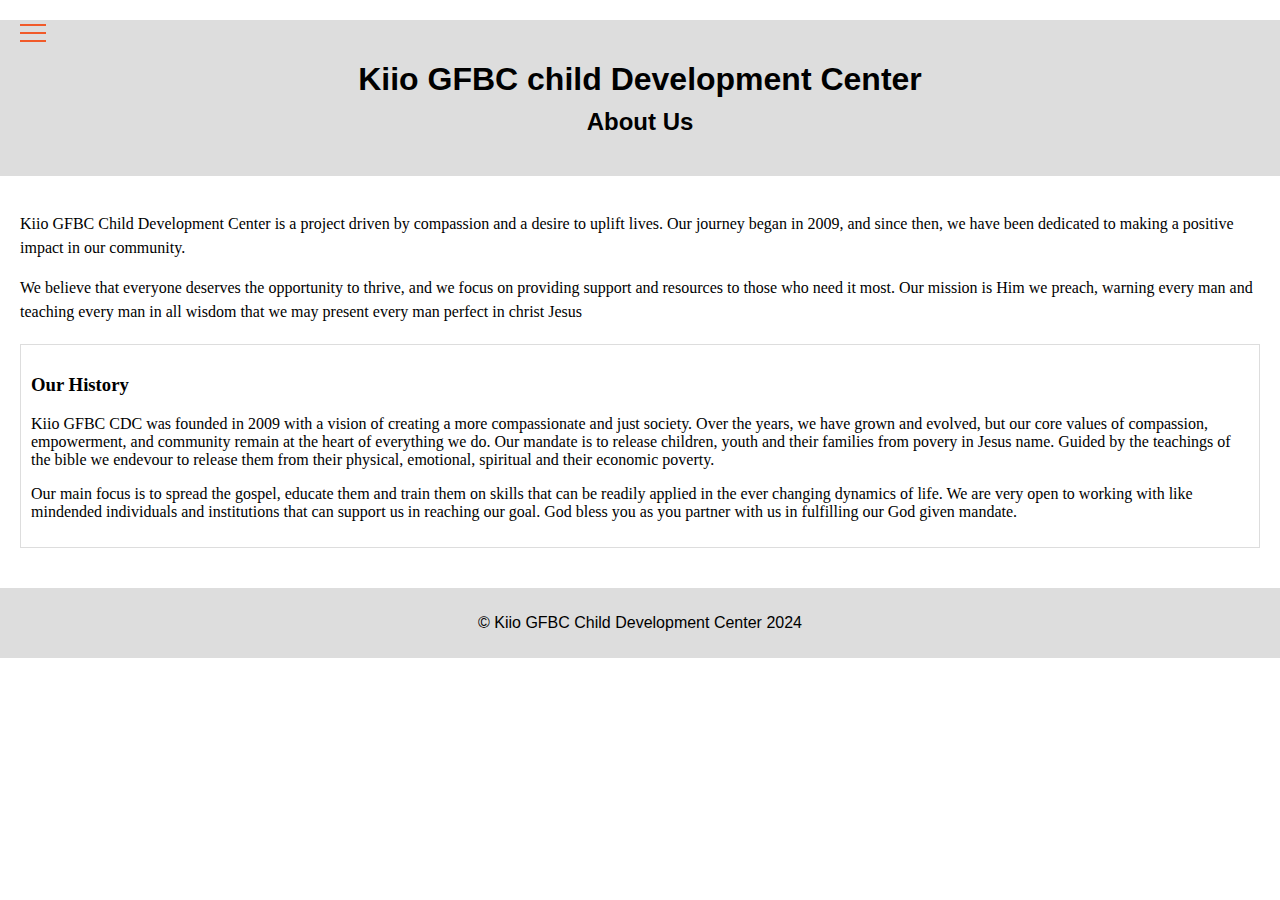
==== about.html @ 1d4d28ba "file" ====
<!DOCTYPE html>
<html lang="en">
<head>
    <meta charset="UTF-8">
    <meta name="viewport" content="width=device-width, initial-scale=1.0">
    <title>Document</title>
    <link rel="stylesheet" href="about.css">
</head>
<body>
    <!-- code for nav bar -->
    <div class="parent">
        <div class="div1">
          <div class="hamburger-menu">
            <input id="menu__toggle" type="checkbox" />
            <label class="menu__btn" for="menu__toggle">
              <span></span>
            </label>
            <ul class="menu__box">
              <li><a class="menu__item" href="index.html">Home</a></li>
              <li><a class="menu__item" href="about.html">About us</a></li>
              <li><a class="menu__item" href="services.html">Services</a></li>
              <li><a class="menu__item" href="contact.html">Contact us</a></li>
            </ul>
          </div>
           <!-- end of navbar -->
           <header>
            <h1>Kiio GFBC child Development Center</h1>
            <h2>About Us</h2>
        </header>
        <main>
            <section class="about-content">
                <p>Kiio GFBC Child Development Center is a project driven by compassion and a desire to uplift lives. 
                Our journey began in 2009, and since then, we have been dedicated to making a positive impact in our community.</p>
                <p>We believe that everyone deserves the opportunity to thrive, and we focus on providing support and resources 
                to those who need it most. Our mission is Him we preach, warning every man and teaching every man in all wisdom that we may present every man perfect in christ Jesus</p>
            </section>
            <section class="history">
                <h3>Our History</h3>
                <p>Kiio GFBC CDC was founded in 2009 with a vision of creating a more compassionate and just society. 
                Over the years, we have grown and evolved, but our core values of compassion, empowerment, and community remain at the heart of everything we do.
              Our mandate is to release children, youth and their families from povery in Jesus name.
              Guided by the teachings of the bible we endevour to release them from their physical, emotional, spiritual and their economic poverty.</p>
             <p>Our main focus is to spread the gospel, educate them and train them on skills that can be readily applied in the ever changing dynamics of life.
              We are very open to working with like mindended individuals and institutions that can support us in reaching our goal.
              God bless you as you partner with us in fulfilling our God given mandate.</p>
            </section>
        </main>
        <footer>
            <p>&copy; Kiio GFBC Child Development Center 2024</p>
        </footer>
    
         
    
</body>
</html>
---- about.css ----
/* styling of nav menu */
.parent {
    height: 100vh;
    width: 100%;
  }
  #menu__toggle {
    opacity: 0;
  }
  
  #menu__toggle:checked ~ .menu__btn > span {
    transform: rotate(45deg);
  }
  #menu__toggle:checked ~ .menu__btn > span::before {
    top: 0;
    transform: rotate(0);
  }
  #menu__toggle:checked ~ .menu__btn > span::after {
    top: 0;
    transform: rotate(90deg);
  }
  #menu__toggle:checked ~ .menu__box {
    visibility: visible;
    left: 0;
  }
  .menu__btn {
    display: flex;
    align-items: center;
    position: fixed;
    top: 20px;
    left: 20px;
    width: 26px;
    height: 26px;
    cursor: pointer;
    z-index: 4;
  }
  .menu__btn > span,.menu__btn > span::before,.menu__btn > span::after {
    display: block;
    position: absolute;
    width: 100%;
    height: 2px;
    background-color: #f15a29;
    transition-duration: 0.25s;
  }
  .menu__btn > span::before {
    content: "";
    top: -8px;
  }
  .menu__btn > span::after {
    content: "";
    top: 8px;
  }
  
  .menu__box {
    display: block;
    position: fixed;
    visibility: hidden;
    top: 0;
    left: -100%;
    width: 20vw;
    height: 100%;
    margin: 0;
    padding: 80px 0;
    list-style: none;
    background-color: rgba(41, 41, 95, 0.347);
    box-shadow: 1px 0px 6px rgba(0, 0, 0, 0.2);
    transition-duration: 0.25s;
  }
  
  .menu__item {
    display: block;
    padding: 12px 24px;
    color: #fff;
    font-family: "Poppins", sans-serif;
    font-size: 18px;
    font-weight: 400;
    text-decoration: none;
    transition-duration: 0.25s;
  }
  .menu__item:hover {
    background-color: rgba(41, 41, 95, 0.347);
  }
  /* end of nav bar */
  body {
    font-family: Arial, sans-serif;
    margin: 0;
    padding: 0;
}

header {
    background-color: #ddd;
    padding: 20px;
    text-align: center;
}

h1 {
    font-size: 2em;
    margin-bottom: 10px;
}

h2 {
    font-size: 1.5em;
    margin-top: 0;
}

main {
    padding: 20px;
}

.about-content,
.history {
    margin-bottom: 20px;
    background-color: #fff;
    font-family: 'Times New Roman', Times, serif;
    
}

.about-content p {
    line-height: 1.5;
}

.history {
    border: 1px solid #ddd;
    padding: 10px;
}

footer {
    background-color: #ddd;
    text-align: center;
    padding: 10px;
}
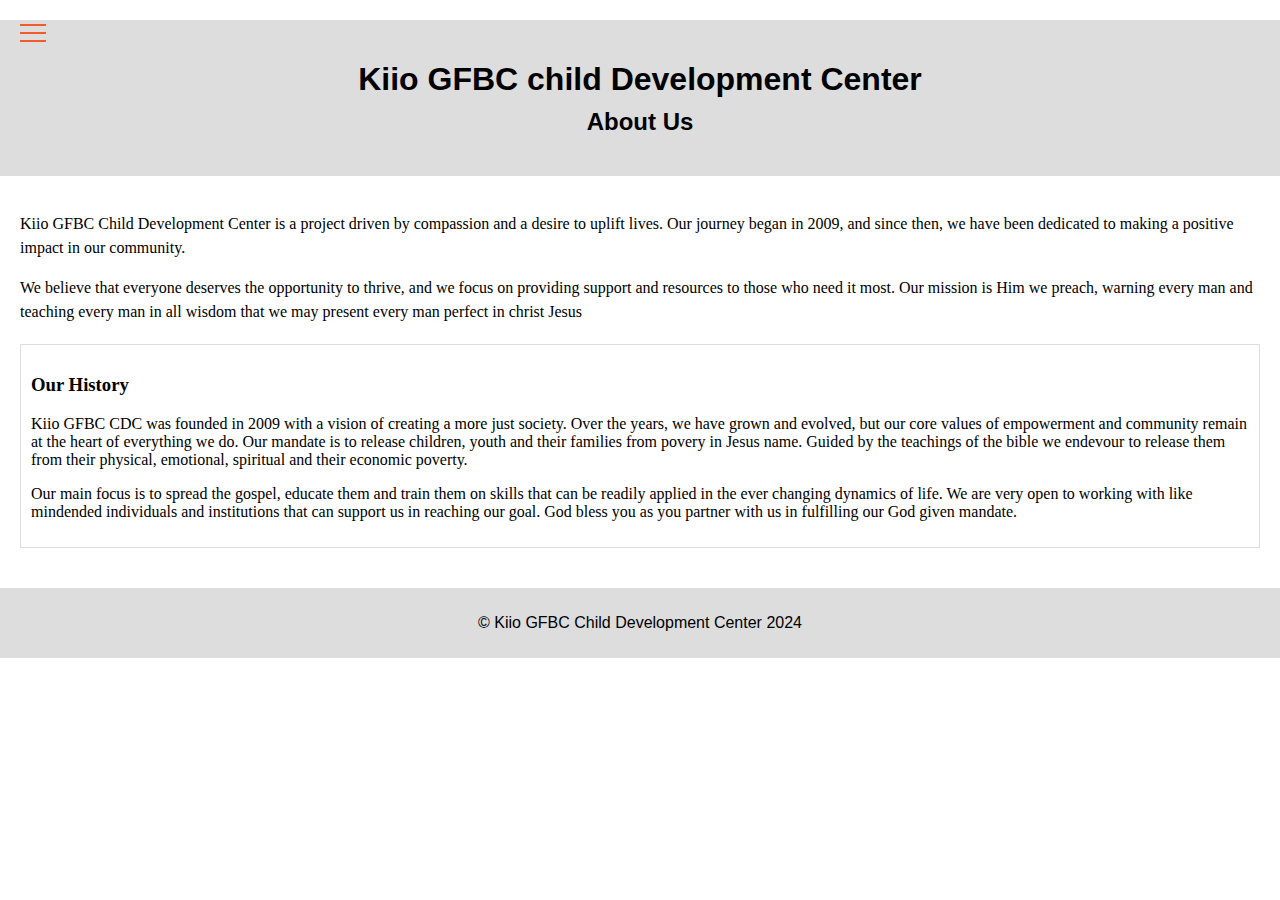
==== commit 22495d40: "update" ====
--- a/about.html
+++ b/about.html
@@ -19,6 +19,7 @@
               <li><a class="menu__item" href="index.html">Home</a></li>
               <li><a class="menu__item" href="about.html">About us</a></li>
               <li><a class="menu__item" href="services.html">Services</a></li>
+              <li><a class="menu__item" href="gallery.html">Gallery</a></li>
               <li><a class="menu__item" href="contact.html">Contact us</a></li>
             </ul>
           </div>
@@ -36,8 +37,8 @@
             </section>
             <section class="history">
                 <h3>Our History</h3>
-                <p>Kiio GFBC CDC was founded in 2009 with a vision of creating a more compassionate and just society. 
-                Over the years, we have grown and evolved, but our core values of compassion, empowerment, and community remain at the heart of everything we do.
+                <p>Kiio GFBC CDC was founded in 2009 with a vision of creating a more just society. 
+                Over the years, we have grown and evolved, but our core values of empowerment and community remain at the heart of everything we do.
               Our mandate is to release children, youth and their families from povery in Jesus name.
               Guided by the teachings of the bible we endevour to release them from their physical, emotional, spiritual and their economic poverty.</p>
              <p>Our main focus is to spread the gospel, educate them and train them on skills that can be readily applied in the ever changing dynamics of life.
